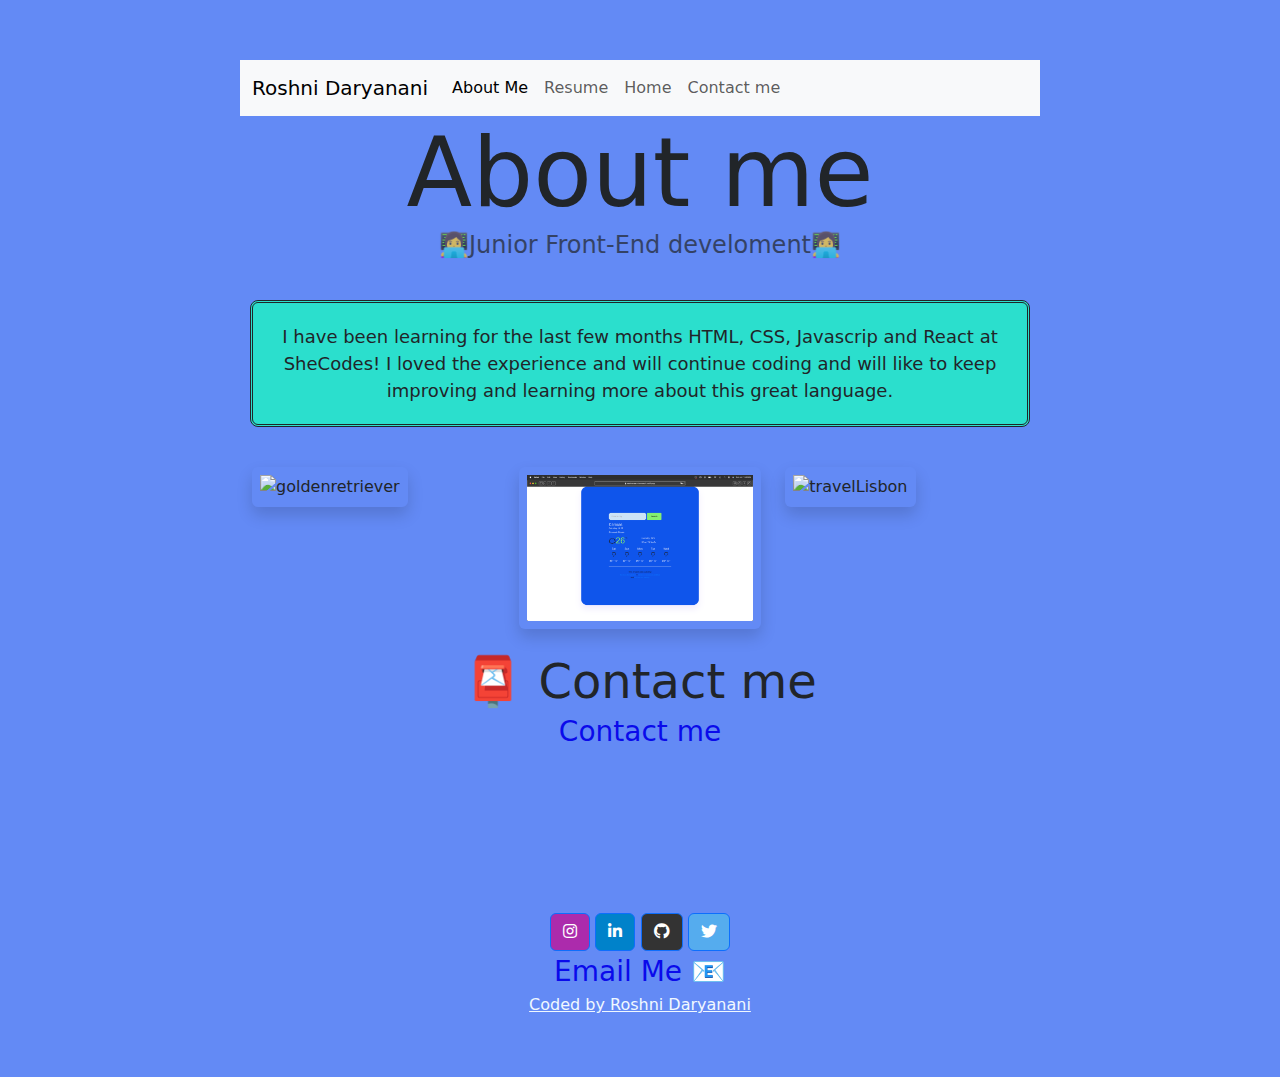
==== about.html @ 6b38e056 "created portfolio html" ====
<!DOCTYPE html>
<html lang="en">
  <head>
    <meta charset="UTF-8" />
    <meta http-equiv="X-UA-Compatible" content="IE=edge" />
    <link rel="preconnect" href="https://fonts.googleapis.com">
<link rel="preconnect" href="https://fonts.gstatic.com" crossorigin>
<link href="https://fonts.googleapis.com/css2?family=Alfa+Slab+One&family=Bree+Serif&family=Freeman&family=Merriweather:ital,wght@0,300;0,400;0,700;0,900;1,300;1,400;1,700;1,900&family=Poetsen+One&family=Shadows+Into+Light&display=swap" rel="stylesheet">
    <link href="https://cdn.jsdelivr.net/npm/bootstrap@5.3.3/dist/css/bootstrap.min.css" rel="stylesheet" integrity="sha384-QWTKZyjpPEjISv5WaRU9OFeRpok6YctnYmDr5pNlyT2bRjXh0JMhjY6hW+ALEwIH" crossorigin="anonymous">
    <script src="https://cdn.jsdelivr.net/npm/@popperjs/core@2.11.8/dist/umd/popper.min.js" integrity="sha384-I7E8VVD/ismYTF4hNIPjVp/Zjvgyol6VFvRkX/vR+Vc4jQkC+hVqc2pM8ODewa9r" crossorigin="anonymous"></script>
    <meta name="viewport" content="width=device-width, initial-scale=1.0" />
  <link rel="stylesheet" href="https://cdnjs.cloudflare.com/ajax/libs/font-awesome/5.14.0/css/all.min.css" />
  <link href="https://fonts.googleapis.com/css2?family=Montserrat&display=swap" rel="stylesheet">
    <link rel="stylesheet" href="style.css" />
    <title>a little bit About Roshni Daryanani</title>
  </head>
  <script src="https://cdn.jsdelivr.net/npm/@popperjs/core@2.11.8/dist/umd/popper.min.js" integrity="sha384-I7E8VVD/ismYTF4hNIPjVp/Zjvgyol6VFvRkX/vR+Vc4jQkC+hVqc2pM8ODewa9r" crossorigin="anonymous"></script>
  <body>
    <body>
      <nav class="navbar navbar-expand-lg bg-body-tertiary">
        <div class="container-fluid">
          <a class="navbar-brand" href="#">Roshni Daryanani</a>
          <button class="navbar-toggler" type="button" data-bs-toggle="collapse" data-bs-target="#navbarNavAltMarkup" aria-controls="navbarNavAltMarkup" aria-expanded="false" aria-label="Toggle navigation">
            <span class="navbar-toggler-icon"></span>
          </button>
          <div class="collapse navbar-collapse" id="navbarNavAltMarkup">
            <div class="navbar-nav">
              <a class="nav-link active" aria-current="page"  href="about.html">About Me</a>
              <a class="nav-link" href="resume.html">Resume</a>
              <a class="nav-link" href="index.html">Home</a>
              <a class="nav-link" href="about.html#contact">Contact me</a>
             
            </div>
          </div>
        </div>
      </nav>
      <h1 class="text-center">About me</h1>
      <h3 class="text-center">👩‍💻Junior Front-End develoment👩‍💻</h3>
      <div class="about-paragraphs text-center">
        <p>
         I have been learning for the last few months HTML, CSS, Javascrip and React at SheCodes! I loved the experience and will continue coding and will like to keep improving and learning more about this great language.
        </p>
      </div>
      <div class="container">
        <div class="row">
          <div class="col-sm-4">
            <img src="images/Screenshot 2024-07-07 at 9.22.50 PM.png" alt="goldenretriever" class="img-fluid p-2 shadow rounded">
          </div>
          <div class="col-sm-4">
            <img src="images/Screenshot 2024-07-07 at 9.23.05 PM.png" alt="weather" class="img-fluid p-2 shadow rounded">
          </div>
          <div class="col-sm-4">
            <img src="images/Screenshot 2024-07-07 at 9.23.13 PM.png" alt="travelLisbon" class="img-fluid p-2 shadow rounded">
          </div>
        </div>
      </div>
    </div>
  </br>
    <div id="contact">
      <h2>📮 Contact me</h2>
      <a href="mailto:nenicute@gmail.com" class="email-link"> Contact me </a>
    </div>
      <footer class="bg-opacitiy text-center">
    <section class="social-links">
      <a
        class="btn btn-primary btn-floating btn-md"
        style="background-color: #ac2bac;"
        href="https://www.instagram.com/goldenhudson2020/"
        role="button"
        ><i class="fab fa-instagram"></i
      ></a>
      <a
        class="btn btn-primary btn-floating btn-md"
        style="background-color: #0082ca;"
        href="https://www.linkedin.com/in/roshnid/"
        role="button"
        ><i class="fab fa-linkedin-in"></i
      ></a>
      <a
        class="btn btn-primary btn-floating btn-md"
        style="background-color: #333333;"
        href="https://github.com/Roshd05/"
        role="button"
        ><i class="fab fa-github"></i
      ></a>
            <a
        class="btn btn-primary btn-floating btn-md"
        style="background-color: #55acee;"
        href="https://x.com/NeNiCuTe"
        role="button"
        ><i class="fab fa-twitter"></i
      ></a>
     </section>
        <a href="mailto:nenicute@gmail.com" class="email-link"> Email Me 📧 </a> 
        <a class="codedby"> Coded by Roshni Daryanani</a>
</footer> 
  </body>
</html>
---- style.css ----
:root {
  --primary-color: #0a0aeb;
  --secondary-color: #2bdfcd;
  --box-shadow: 0 5px 10px rgba(0, 0, 0, 0.3);
}

body {
  margin: 60px auto;
  max-width: 800px;
  background-color: rgb(99, 138, 245);
}

h1,
h2,
h3 {
  text-align: center;
  margin: 0;
}

h1 {
  font-size: 96px;
}

h2 {
  font-size: 48px;
}

h3 {
  font-size: 24px;
  opacity: 0.7;
}

a {
  color: aliceblue;
}

p {
  background: var(--secondary-color);
  padding: 20px;
  border-radius: 8px;
  border-style: double;
  font-size: 18px;
  line-height: 1.5;
  text-align: center;
}

.navigation-links {
  display: flex;
  margin-top: 40px;
  justify-content: center;
}

.navigation-links a {
  margin: 20px;
  border-radius: 4px;
  padding: 20px 15px;
  text-decoration: none;
  text-transform: capitalize;
}

.contact-link {
  background: var(--primary-color);
  box-shadow: var(--box-shadow);
  color: white;
}

.about-link {
  color: var(--primary-color);
  border: 1px solid var(--primary-color);
}

.homepage-link {
  color: var(--primary-color);
  text-align: center;
  display: block;
}

.about-paragraphs {
  display: flex;
  margin: 30px 0;
}

.about-paragraphs p {
  margin: 10px;
}

.email-link {
  display: flex;
  justify-content: center;
  color: var(--primary-color);
  font-size: 28px;
  text-decoration: none;
}

.email-link:hover {
  text-decoration: underline;
}

footer {
    margin-top: 20%;
}
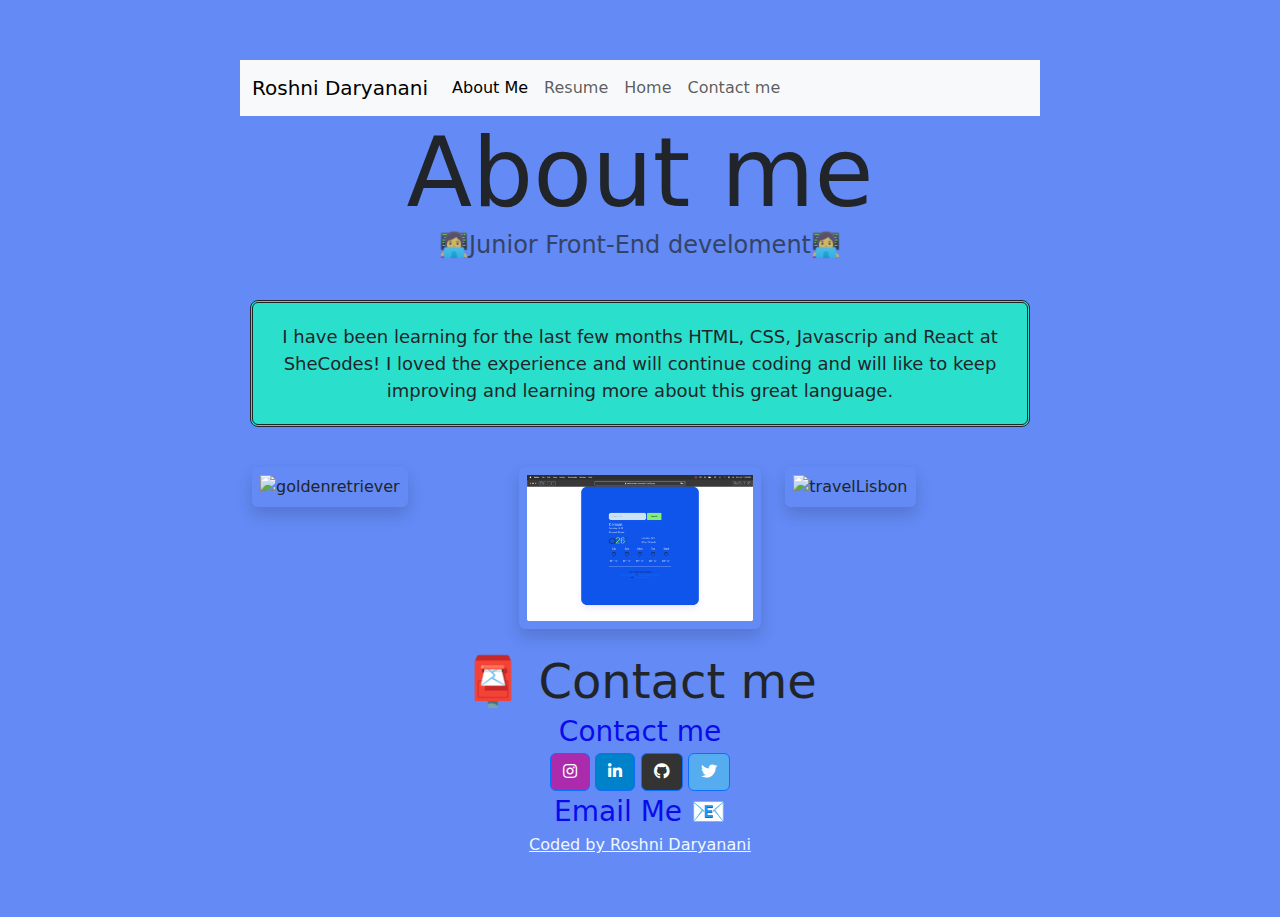
==== commit b4896946: "fixed footer" ====
--- a/about.html
+++ b/about.html
@@ -94,5 +94,6 @@
         <a href="mailto:nenicute@gmail.com" class="email-link"> Email Me 📧 </a> 
         <a class="codedby"> Coded by Roshni Daryanani</a>
 </footer> 
+
   </body>
 </html>
--- a/style.css
+++ b/style.css
@@ -97,5 +97,5 @@
 }
 
 footer {
-    margin-top: 20%;
+    margin-top:18%%;
 }